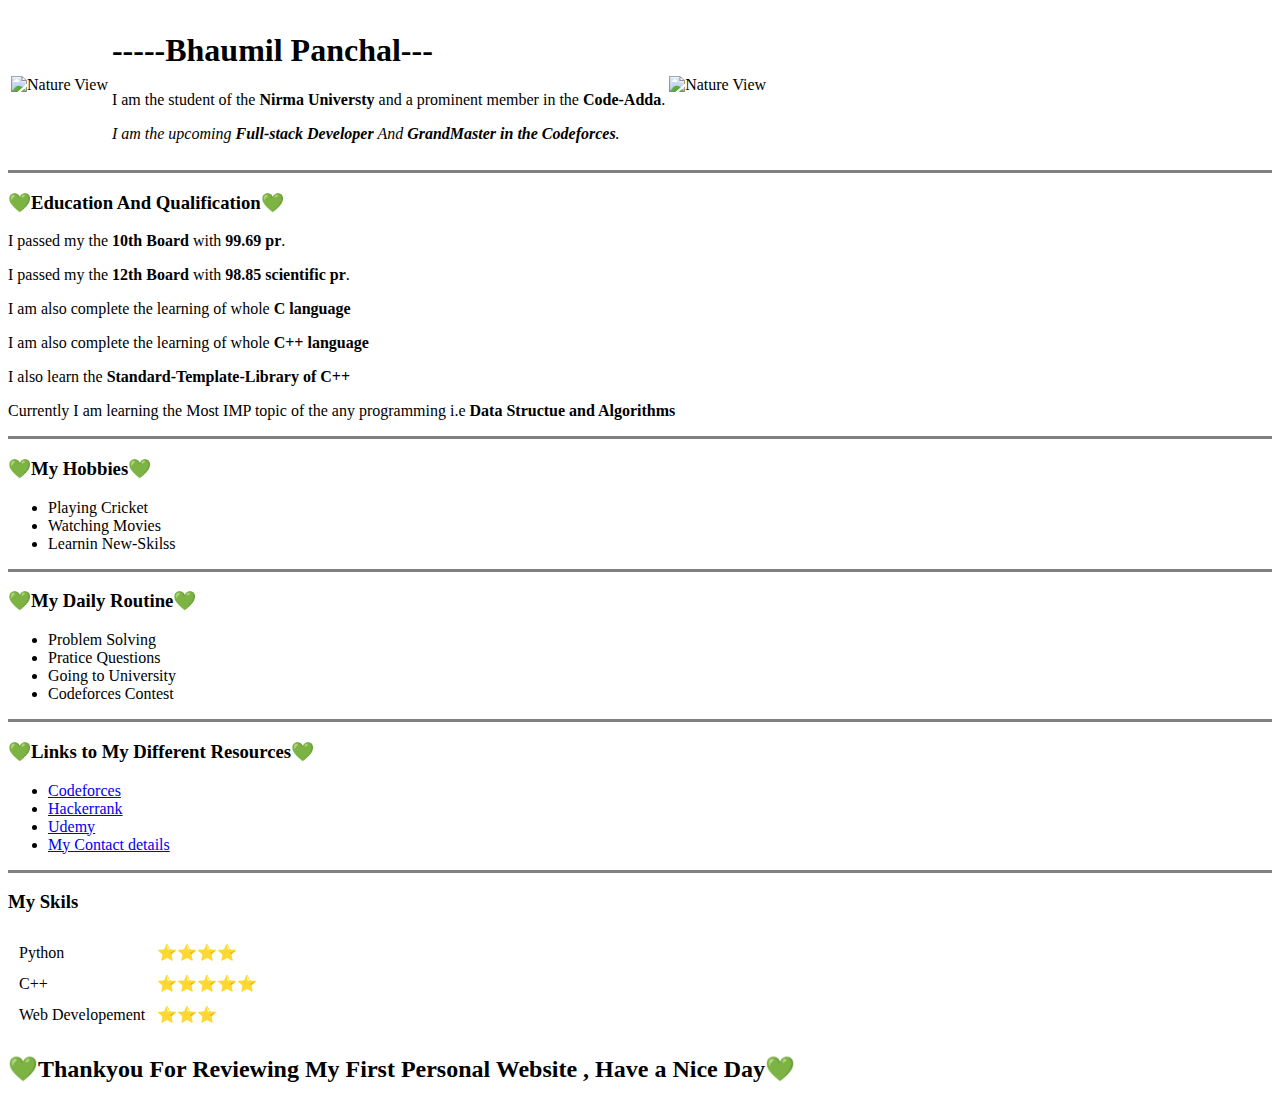
==== index.html @ 660fa5c5 "Add intiilal cv website" ====
<!DOCTYPE html>
<html lang="en">

<head>

    <meta charset="UTF-8">

    <title>💚Bhaumil Personal Site💚</title>
</head>

<body>
    <table>
        <tr>
            <td>
                <img src="https://cdn.pixabay.com/photo/2016/04/01/09/07/britain-1299166__480.png" alt="Nature View">
            </td>
            <td>
                <h1>-----Bhaumil Panchal---</h1>
                <p>I am the student of the <strong>Nirma Universty</strong> and a prominent member in the
                    <b>Code-Adda</b>.
                </p>
                <p><em> I am the upcoming <strong> Full-stack Developer</strong> And <strong>GrandMaster in the
                            Codeforces</strong>.</em></p>

            </td>
            <td>
                <img src="https://cdn.pixabay.com/photo/2016/04/01/09/07/britain-1299166__480.png" alt="Nature View">
            </td>
        </tr>
    </table>

    <hr size="3" noshade="">
    <h3>💚Education And Qualification💚</h3>
    <p>I passed my the <strong>10th Board</strong> with <strong>99.69 pr</strong>.</p>
    <p>I passed my the <strong>12th Board</strong> with <b>98.85 scientific pr</b>.</p>
    <p>I am also complete the learning of whole <strong>C language</strong></p>
    <p>I am also complete the learning of whole <strong>C++ language</strong></p>
    <p>I also learn the <strong>Standard-Template-Library of C++</strong></p>
    <p>Currently I am learning the Most IMP topic of the any programming i.e <strong>Data Structue and
            Algorithms</strong></p>
    <hr size="3" noshade="">
    <h3>💚My Hobbies💚</h3>
    <ul>
        <li>Playing Cricket</li>
        <li>Watching Movies</li>
        <li>Learnin New-Skilss</li>
    </ul>
    <hr size="3" noshade="">
    <h3>💚My Daily Routine💚</h3>
    <ul>
        <li>Problem Solving</li>
        <li>Pratice Questions</li>
        <li>Going to University</li>
        <li>Codeforces Contest</li>

    </ul>
    <hr size="3" noshade="">
    <h3>💚Links to My Different Resources💚</h3>
    <ul>
        <li><a href="https://codeforces.com/profile/bhaumilpanchal">Codeforces</a></li>
        <li><a href="https://www.hackerrank.com/dashboard">Hackerrank</a></li>
        <li><a
                href="https://www.udemy.com/course/the-complete-web-development-bootcamp/learn/lecture/12638830?start=0#overview">Udemy</a>
        </li>
        <li><a href="contactme.html">My Contact details</a></li>
    </ul>
    
  
    <hr size="3 " noshade="">
    <h3>My Skils</h3>
    <table cellspacing ="10">

        <tr>
            <td>Python</td>
            <td>⭐⭐⭐⭐</td>
        </tr>
        <tr>
            <td>C++</td>
            <td>⭐⭐⭐⭐⭐</td>
        </tr>
        <tr>
            <td>Web Developement</td>
            <td>⭐⭐⭐</td>
        </tr>
    </table>
    <h2>💚Thankyou For Reviewing My First Personal Website , Have a Nice Day💚</h2>









</body>

</html>
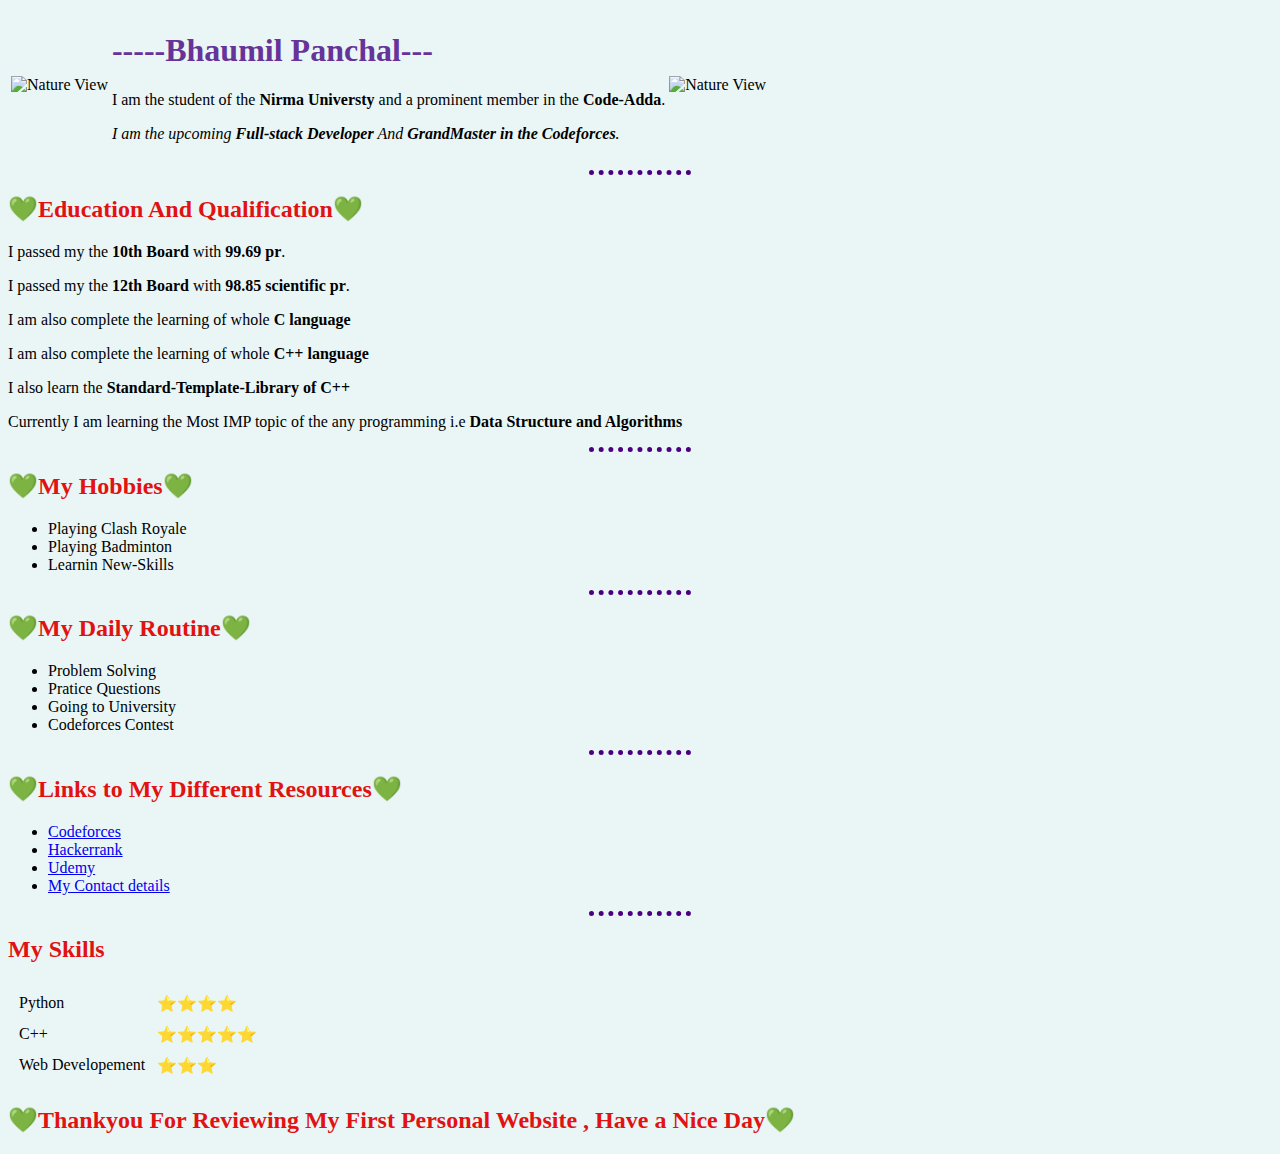
==== commit b066c1e7: "updating index.html" ====
--- a/index.html
+++ b/index.html
@@ -2,7 +2,8 @@
 <html lang="en">
 
 <head>
-
+    <!-- <link rel="stylesheet" href=""> -->
+    <link rel="stylesheet" href="css/style.css">
     <meta charset="UTF-8">
 
     <title>💚Bhaumil Personal Site💚</title>
@@ -29,24 +30,27 @@
         </tr>
     </table>
 
-    <hr size="3" noshade="">
-    <h3>💚Education And Qualification💚</h3>
+    <hr>
+    <h2>💚Education And Qualification💚</h2>
     <p>I passed my the <strong>10th Board</strong> with <strong>99.69 pr</strong>.</p>
     <p>I passed my the <strong>12th Board</strong> with <b>98.85 scientific pr</b>.</p>
     <p>I am also complete the learning of whole <strong>C language</strong></p>
     <p>I am also complete the learning of whole <strong>C++ language</strong></p>
     <p>I also learn the <strong>Standard-Template-Library of C++</strong></p>
-    <p>Currently I am learning the Most IMP topic of the any programming i.e <strong>Data Structue and
+    <p>Currently I am learning the Most IMP topic of the any programming i.e <strong>Data Structure and
             Algorithms</strong></p>
-    <hr size="3" noshade="">
-    <h3>💚My Hobbies💚</h3>
+    <!-- <hr size="3" noshade=""> -->
+    <hr>
+    <h2>💚My Hobbies💚</h2>
     <ul>
-        <li>Playing Cricket</li>
-        <li>Watching Movies</li>
-        <li>Learnin New-Skilss</li>
+        <li>Playing Clash Royale</li>
+        <li>Playing  Badminton</li>
+        <li>Learnin New-Skills</li>
     </ul>
-    <hr size="3" noshade="">
-    <h3>💚My Daily Routine💚</h3>
+    <!-- <hr size="3" noshade="">
+     -->
+     <hr>
+    <h2>💚My Daily Routine💚</h2>
     <ul>
         <li>Problem Solving</li>
         <li>Pratice Questions</li>
@@ -54,8 +58,9 @@
         <li>Codeforces Contest</li>
 
     </ul>
-    <hr size="3" noshade="">
-    <h3>💚Links to My Different Resources💚</h3>
+    <!-- <hr size="3" noshade=""> -->
+    <hr>
+    <h2>💚Links to My Different Resources💚</h2>
     <ul>
         <li><a href="https://codeforces.com/profile/bhaumilpanchal">Codeforces</a></li>
         <li><a href="https://www.hackerrank.com/dashboard">Hackerrank</a></li>
@@ -66,8 +71,10 @@
     </ul>
     
   
-    <hr size="3 " noshade="">
-    <h3>My Skils</h3>
+    <!-- <hr size="3 " noshade="">
+     -->
+     <hr>
+    <h2>My Skills</h2>
     <table cellspacing ="10">
 
         <tr>
@@ -96,3 +103,4 @@
 </body>
 
 </html>
+
--- a/css/style.css
+++ b/css/style.css
@@ -0,0 +1,22 @@
+body{
+    background-color:#EAF6F6 ;
+}
+hr {
+    border-style: none;
+    border-top-style: dotted;
+    border-color: indigo;
+    border-width: 5px;
+    width: 8%;
+}
+h1{
+    size: 10px;
+    color: rebeccapurple;    
+
+}
+
+img{
+    height: 180px;
+}
+h2{
+    color: #e11212;
+}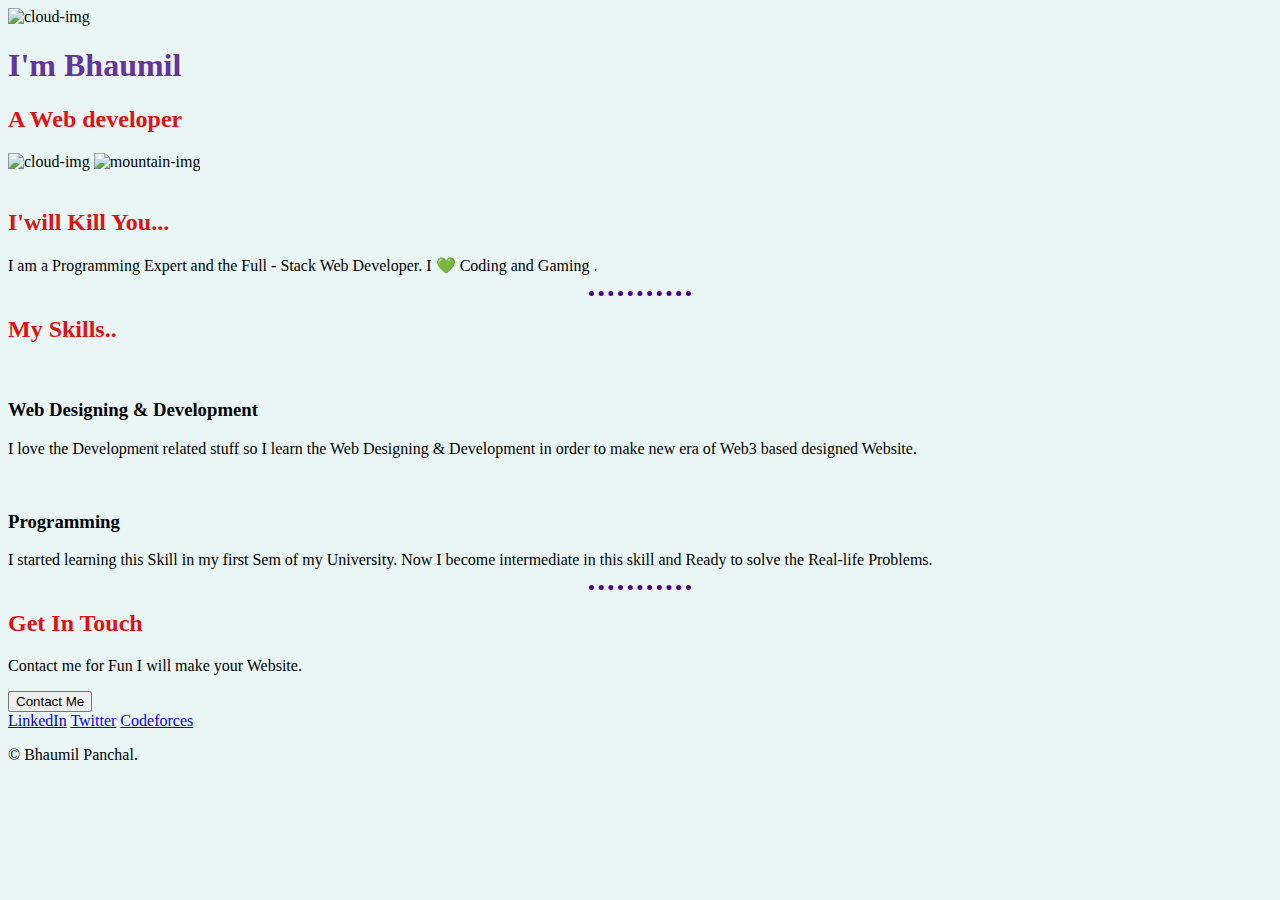
==== commit 41126064: "Updating latest version index.html" ====
--- a/index.html
+++ b/index.html
@@ -2,105 +2,70 @@
 <html lang="en">
 
 <head>
-    <!-- <link rel="stylesheet" href=""> -->
     <link rel="stylesheet" href="css/style.css">
+    <link rel="icon" href="images/favicon.ico">
+    <link rel="preconnect" href="https://fonts.googleapis.com">
+    <link rel="preconnect" href="https://fonts.gstatic.com" crossorigin>
+    <link href="https://fonts.googleapis.com/css2?family=MonteCarlo&display=swap" rel="stylesheet">
+    <link rel="preconnect" href="https://fonts.googleapis.com">
+    <link rel="preconnect" href="https://fonts.gstatic.com" crossorigin>
+    <link href="https://fonts.googleapis.com/css2?family=MonteCarlo&family=Teko&display=swap" rel="stylesheet">
     <meta charset="UTF-8">
-
-    <title>💚Bhaumil Personal Site💚</title>
+    <meta http-equiv="X-UA-Compatible" content="IE=edge">
+    <meta name="viewport" content="width=device-width, initial-scale=1.0">
+    <title>Bhaumil Panchal</title>
 </head>
 
 <body>
-    <table>
-        <tr>
-            <td>
-                <img src="https://cdn.pixabay.com/photo/2016/04/01/09/07/britain-1299166__480.png" alt="Nature View">
-            </td>
-            <td>
-                <h1>-----Bhaumil Panchal---</h1>
-                <p>I am the student of the <strong>Nirma Universty</strong> and a prominent member in the
-                    <b>Code-Adda</b>.
-                </p>
-                <p><em> I am the upcoming <strong> Full-stack Developer</strong> And <strong>GrandMaster in the
-                            Codeforces</strong>.</em></p>
 
-            </td>
-            <td>
-                <img src="https://cdn.pixabay.com/photo/2016/04/01/09/07/britain-1299166__480.png" alt="Nature View">
-            </td>
-        </tr>
-    </table>
+    <div class="main">
+        <img class="top-cloud" src="images/cloud.png" alt="cloud-img">
+        <h1>I'm Bhaumil</h1>
+        <h2>A Web developer</h2>
+        <img class="bottom-cloud" src="images/cloud.png" alt="cloud-img">
+        <img src="images/mountain.png" alt="mountain-img">
+       
 
-    <hr>
-    <h2>💚Education And Qualification💚</h2>
-    <p>I passed my the <strong>10th Board</strong> with <strong>99.69 pr</strong>.</p>
-    <p>I passed my the <strong>12th Board</strong> with <b>98.85 scientific pr</b>.</p>
-    <p>I am also complete the learning of whole <strong>C language</strong></p>
-    <p>I am also complete the learning of whole <strong>C++ language</strong></p>
-    <p>I also learn the <strong>Standard-Template-Library of C++</strong></p>
-    <p>Currently I am learning the Most IMP topic of the any programming i.e <strong>Data Structure and
-            Algorithms</strong></p>
-    <!-- <hr size="3" noshade=""> -->
-    <hr>
-    <h2>💚My Hobbies💚</h2>
-    <ul>
-        <li>Playing Clash Royale</li>
-        <li>Playing  Badminton</li>
-        <li>Learnin New-Skills</li>
-    </ul>
-    <!-- <hr size="3" noshade="">
-     -->
-     <hr>
-    <h2>💚My Daily Routine💚</h2>
-    <ul>
-        <li>Problem Solving</li>
-        <li>Pratice Questions</li>
-        <li>Going to University</li>
-        <li>Codeforces Contest</li>
-
-    </ul>
-    <!-- <hr size="3" noshade=""> -->
-    <hr>
-    <h2>💚Links to My Different Resources💚</h2>
-    <ul>
-        <li><a href="https://codeforces.com/profile/bhaumilpanchal">Codeforces</a></li>
-        <li><a href="https://www.hackerrank.com/dashboard">Hackerrank</a></li>
-        <li><a
-                href="https://www.udemy.com/course/the-complete-web-development-bootcamp/learn/lecture/12638830?start=0#overview">Udemy</a>
-        </li>
-        <li><a href="contactme.html">My Contact details</a></li>
-    </ul>
-    
-  
-    <!-- <hr size="3 " noshade="">
-     -->
-     <hr>
-    <h2>My Skills</h2>
-    <table cellspacing ="10">
-
-        <tr>
-            <td>Python</td>
-            <td>⭐⭐⭐⭐</td>
-        </tr>
-        <tr>
-            <td>C++</td>
-            <td>⭐⭐⭐⭐⭐</td>
-        </tr>
-        <tr>
-            <td>Web Developement</td>
-            <td>⭐⭐⭐</td>
-        </tr>
-    </table>
-    <h2>💚Thankyou For Reviewing My First Personal Website , Have a Nice Day💚</h2>
-
-
-
-
-
-
-
-
-
+    </div>
+    <div class="middle-container">
+        <div class="profile">
+            <img class="skullimage" src="images/skull.jpg" alt="">
+            <h2>I'will Kill You...</h2>
+            <p>I am a Programming Expert and the Full - Stack Web Developer. I 💚 Coding and Gaming . </p>
+        </div>
+        <hr>
+        <div class="skills">
+            <h2>My Skills..</h2>
+            <div class="skill-row">
+                <img class="webimage" src="images/Web-design-1.jpg" alt="">
+                <h3>Web Designing & Development</h3>
+                <p class="webdescription">I love the Development related stuff so I learn the Web Designing & Development in order to make new era of Web3
+                    based designed Website.</p>
+            </div>
+            <div class="skill-row">
+                <img class="programmingimage" src="images/Programming.jpg" alt="">
+                <h3>Programming</h3>
+                <p class="ProgrammingDescription">I started learning this Skill in my first Sem of my University. Now I become intermediate in this
+                    skill and Ready to solve the Real-life Problems. </p>
+            </div>
+        </div>
+        <hr>
+        <div class="contact-me">
+            <h2>Get In Touch</h2>
+            <!-- <h3>My Different Site Resources.</h3> -->
+            <p>Contact me for Fun I will make your Website.</p>
+            <!-- <a class="btn" href="mailto:shadowzee82@email.com">CONTACT ME</a> -->
+            <form action="mailto:info@shadowzee82@gmail.com" method="post" enctype="text/plain">
+                <input  class="btn" type="submit" value="Contact Me" >
+            </form>
+        </div>
+    </div>
+    <div class="bottom-container">
+        <a class="footer-link" href="https://www.linkedin.com/">LinkedIn</a>
+        <a class="footer-link" href="https://twitter.com/">Twitter</a>
+        <a class="footer-link" href="https://codeforces.com/profile/bhaumilpanchal">Codeforces</a>
+        <p>© Bhaumil Panchal.</p>
+    </div>
 </body>
 
 </html>
-
